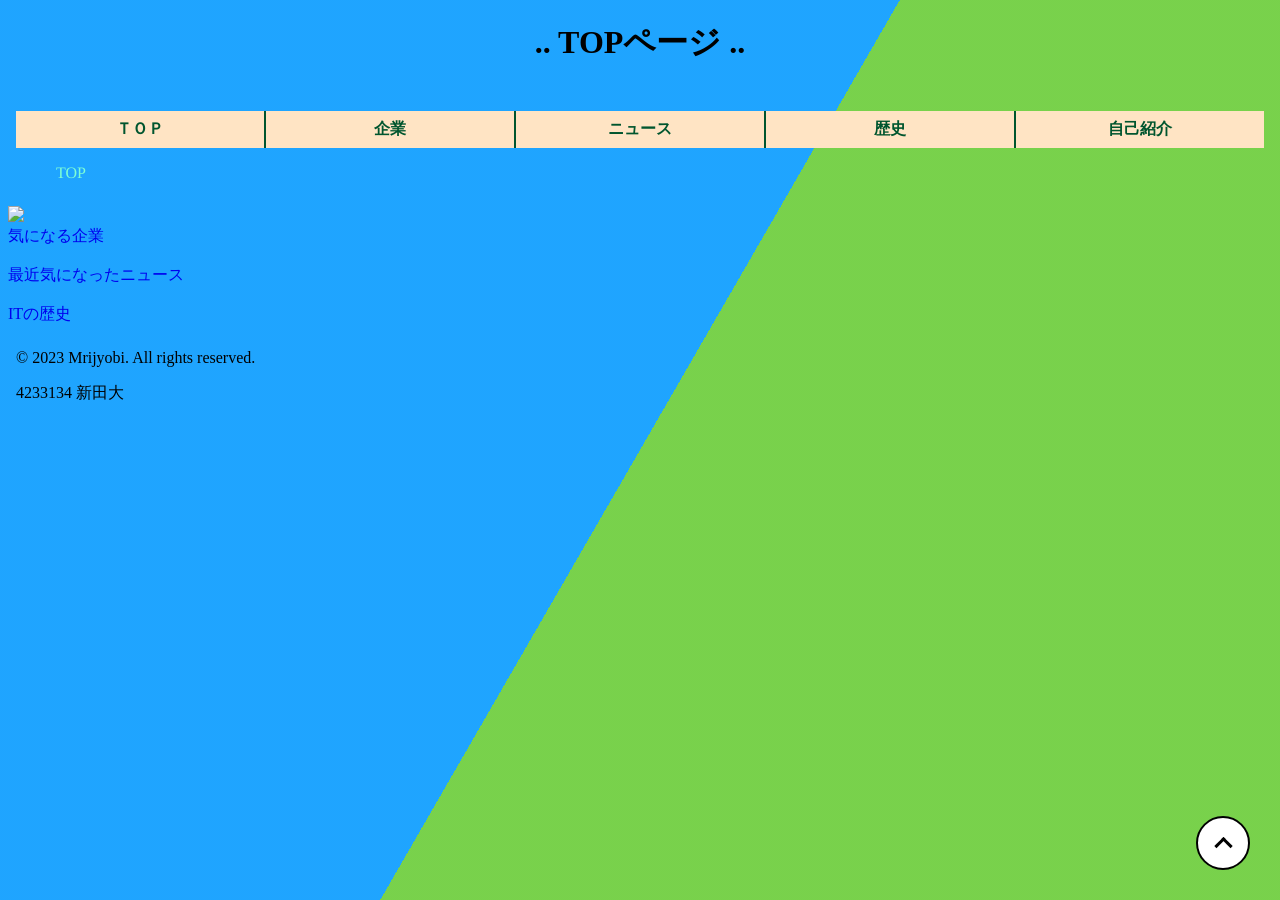
==== 中間課題/home.html @ 8e573d29 "課題" ====
<!DOCTYPE html>
<html lang="en">
<head>
    <link rel= "stylesheet" href="index-style.css">
    <link rel="stylesheet" href="all-style.css">
    <meta charset="UTF-8">
    <meta name="viewport" content="width=device-width, initial-scale=1.0">
    <title>HTML/CSS 中間課題</title>
</head>
<a class="pagetop" href="#"><div class="pagetop__arrow"></div></a>

<body>
<h1>.. TOPページ ..</h1>
<header>
    <nav>
        <ul class="aaa">
            <li><a href="#">ＴＯＰ</a></li>
            <li><a href="kigyou.html">企業</a></li>
            <li><a href="nyuusu.html">ニュース</a></li>
            <li><a href="rekisi.html">歴史</a></li>
            <li><a href="self-introduction.html">自己紹介</a></li>
        </ul>
        <ol class="breadcrumbs">
            <li><a href="#">TOP</a></li>
        </ol>

    </nav>
</header>
 
<div class="box"> 
   <div class="senntaku">
        <div class="syasinn"><img src="img/企業　イメージ.jpg"></div>
        <span><a href="kigyou.html">気になる企業</a></span>
    </div>
    <div class="senntaku">
        <div class="syasinn"><img src="img/39158667-白のビッグ-ニュース赤いスタンプ-テキスト.jpg" alt=""></div>
        <span><a href="nyuusu.html">最近気になったニュース</a></span>
    </div>
    <div class="senntaku">
        <div class="syasinn"><img src="img/istockphoto-1092170968-612x612.jpg" alt=""></div>
        <span><a href="rekisi.html">ITの歴史</a></span>
    </div>
    
</div>        
<div class="bg"></div>
<div class="bg bg2"></div>
<div class="bg bg3"></div>

<footer>
    <p>&copy; 2023 Mrijyobi. All rights reserved.</p>
    <p>4233134 新田大</p>

</footer>
</body>
</html>





 




























































































































































































































































































































































































































































































































































































































































































 </div>


</body>
</html>
---- 中間課題/all-style.css ----
@charset "utf-8";

header,footer{
    padding: 0.5rem;
    }
    header{
        
        text-align: center;
    }
    header nav ul{
        display: flex;
        list-style:none ;
        padding: 0px;
    }
    header ul li{
        width: 20%;
        text-align: center;
    }
    header ul li a {
        display: block;
        padding: 0.5rem;
        color: #00552e;
        text-decoration: none;
        font-weight: bold;
    }
    body{
        min-width: 700px;
    }
    header ul li + li{
        border-left: 2px solid #00552e;
        text-align: center;
    }
    .breadcrumbs{
        text-decoration: none;
        list-style:none;
    display: flex;
    
    
    }
    .breadcrumbs li::after{
        content: ">";
        padding: 0 0.5rem;
    }
    .breadcrumbs li:last-child::after{
        content: "";
    }
    .breadcrumbs li a:link{
    color: aquamarine;
    }
    .breadcrumbs li:hover{
        text-decoration: none;
    }
    .breadcrumbs li a:visited{
        color: blue;
    }

    li a {
        display: inline-block;
        transition: all .3s ease 0s;
        text-decoration: none;
    }
    li a:hover {
        cursor: pointer;
        transform: scale(1.2);
    }
    a{
        transform: rotate(0.03deg);
        text-decoration: none;
      }
      
      .bg {
        animation:slide 3s ease-in-out infinite alternate;
        background-image: linear-gradient(-60deg, #6c3 50%, #09f 50%);
        bottom:0;
        left:-50%;
        opacity:.5;
        position:fixed;
        right:-50%;
        top:0;
        z-index:-1;
      }
      
      .bg2 {
        animation-direction:alternate-reverse;
        animation-duration:4s;
      }
      
      .bg3 {
        animation-duration:5s;
      }
      .content {
        background-color:rgba(255,255,255,.8);
        border-radius:.25em;
        box-shadow:0 0 .25em rgba(0,0,0,.25);
        box-sizing:border-box;
        left:50%;
        padding:10vmin;
        position:fixed;
        text-align:center;
        top:50%;
        transform:translate(-50%, -50%);
      }
h1{
    
    text-align: center;
}
      
.taitle{
    background-color: rgb(204, 122, 51);
}
.aaa{
    background-color: bisque;
}


html {
    scroll-behavior: smooth;
  }
  .pagetop {
    height: 50px;
    width: 50px;
    position: fixed;
    right: 30px;
    bottom: 30px;
    background: #fff;
    border: solid 2px #000;
    border-radius: 50%;
    display: flex;
    justify-content: center;
    align-items: center;
    z-index: 2;
  }
  
  .pagetop__arrow {
    height: 10px;
    width: 10px;
    border-top: 3px solid #000;
    border-right: 3px solid #000;
    transform: translateY(20%) rotate(-45deg);
  }
  body{
    margin-bottom: 20%;
  }
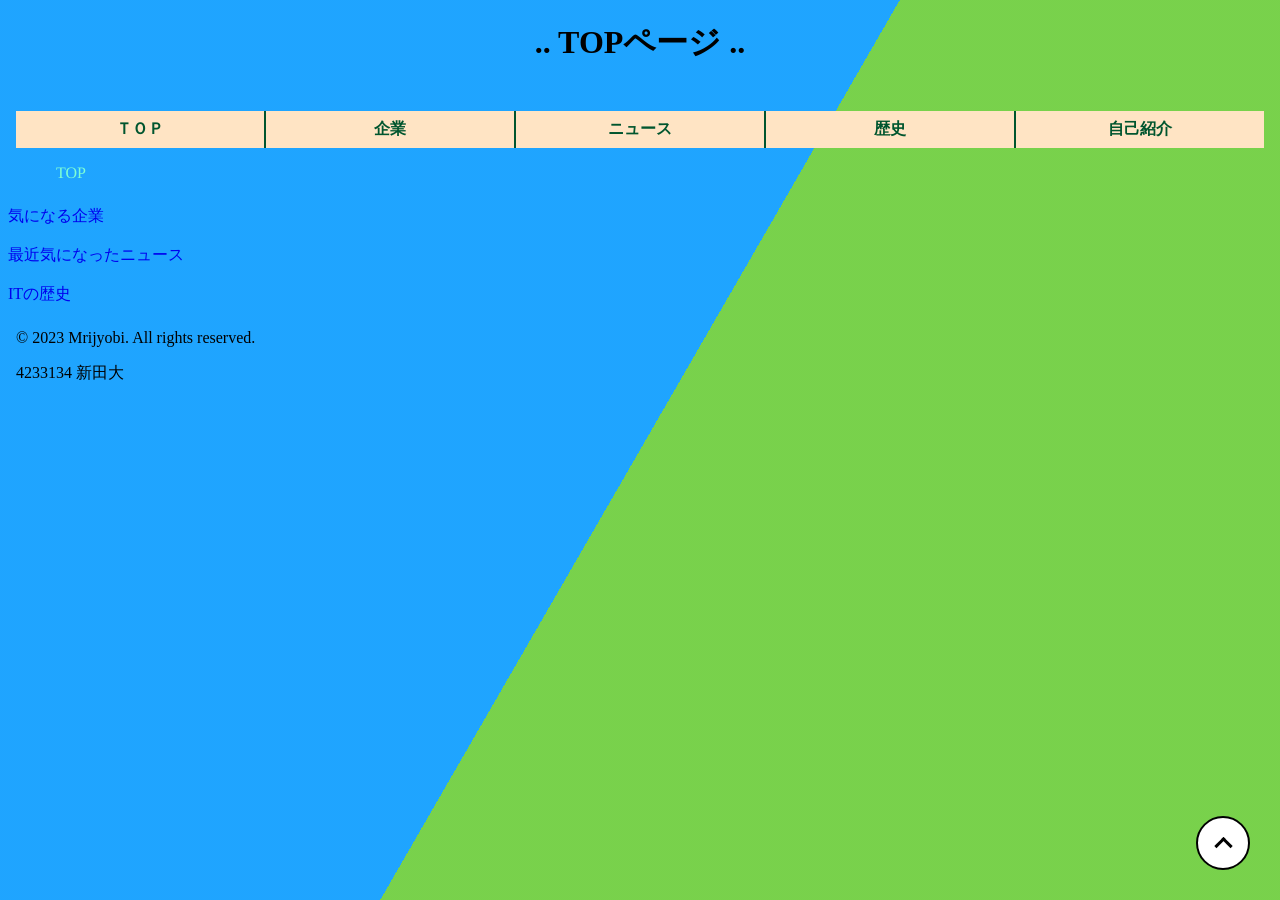
==== commit 7dd96d96: "課題" ====
--- a/中間課題/home.html
+++ b/中間課題/home.html
@@ -1,6 +1,7 @@
 <!DOCTYPE html>
 <html lang="en">
 <head>
+    <link rel="icon" href="">
     <link rel= "stylesheet" href="index-style.css">
     <link rel="stylesheet" href="all-style.css">
     <meta charset="UTF-8">
@@ -29,7 +30,6 @@
  
 <div class="box"> 
    <div class="senntaku">
-        <div class="syasinn"><img src="img/企業　イメージ.jpg"></div>
         <span><a href="kigyou.html">気になる企業</a></span>
     </div>
     <div class="senntaku">
